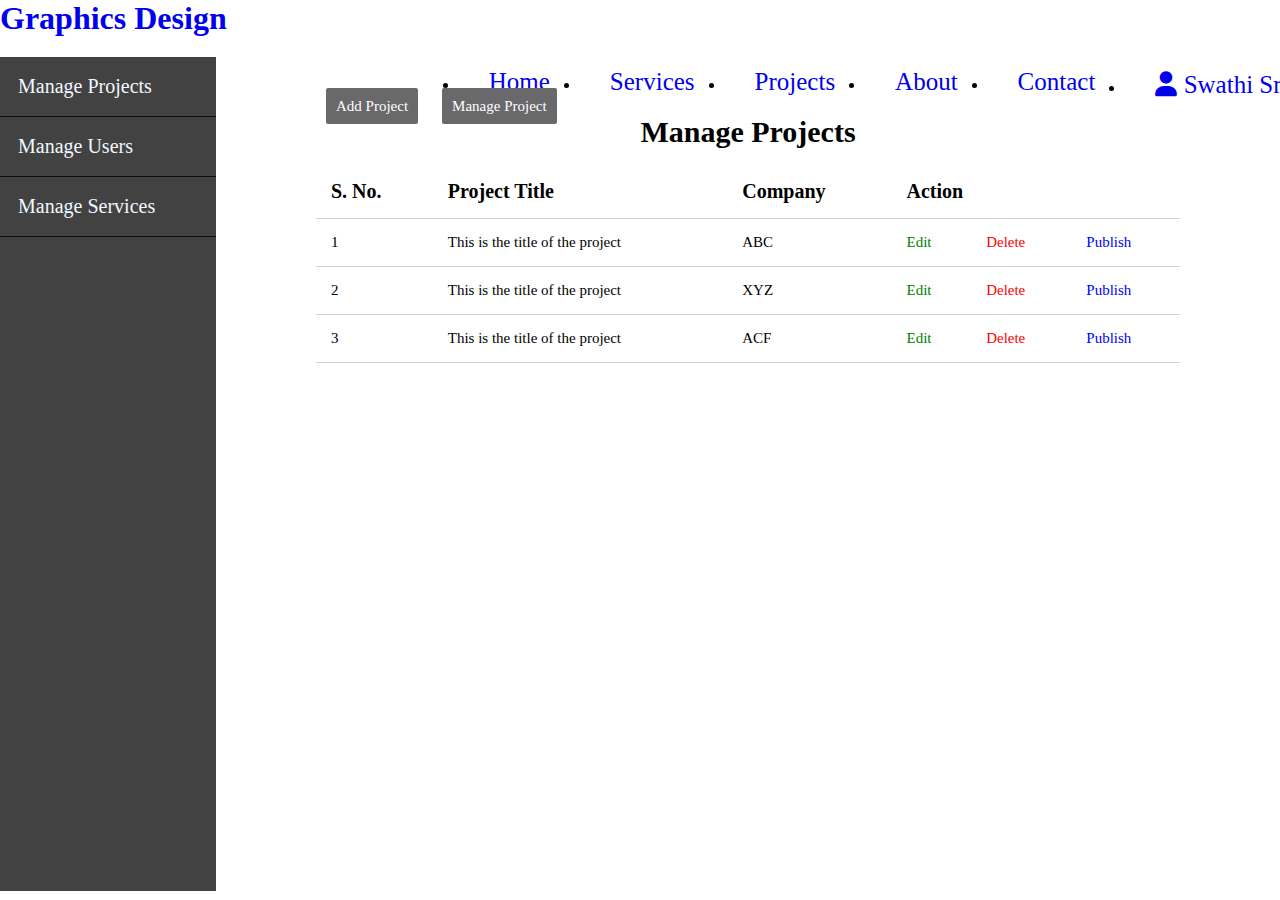
==== admin/projects/index.html @ f000d73b "graphic1" ====
<!DOCTYPE html>
<html lang="en">

<head>
    <meta charset="UTF-8">
    <meta http-equiv="X-UA-Compatible" content="IE=edge">
    <meta name="viewport" content="width=device-width, initial-scale=1.0">
    <title>Admin Section - Manage Projects</title>

    <!-- Custom CSS -->
    <link rel="stylesheet" href="../../CSS">
    <link rel="stylesheet" href="../../style.css">
    <link rel="stylesheet" href="../../admin.css">

    <!-- Font Awesome Icons  -->
    <link rel="stylesheet" href="https://cdnjs.cloudflare.com/ajax/libs/font-awesome/6.2.1/css/all.min.css">
</head>

<body>

<!-- Header -->
<section id="header">
    <div class="header container">
        <div class="nav-bar">
            <div class="brand">
                <a href="#hero">
                    <h1><span>G</span>raphics <span>D</span>esign</h1>
                </a>
            </div>
            <div class="nav-list">
                <div class="hamburger">
                    <div class="bar"></div>
                </div>
                <div class="nav-items">
                    <ul>
                        <li><a href="../../index2.html" data-after="Home">Home</a></li>
                        <li><a href="../../index2.html" data-after="Service">Services</a></li>
                        <li><a href="../../index2.html" data-after="Projects">Projects</a></li>
                        <li><a href="../../index2.html" data-after="About">About</a></li>
                        <li><a href="../../index2.html" data-after="Contact">Contact</a></li>
                        <li class="user">
                            <a href="#">
                                <i class="fa-solid fa-user"></i>
                                Swathi Sree
                                <i class="fa-solid fa-chevron-down" style="font-size: .8em;"></i>
                            </a>
                            <ul>
                                <li><a href="#" style="color: white;">Dashboard</a></li>
                                <li><a href="../../index.html" class="Logout">Logout</a></li>
                            </ul>
                        </li>
                    </ul>
                </div>
            </div>
        </div>
    </div>
</section>
<!-- End Header -->

    <!---------------------------- Admin Section -------------------------------------->
    <div class="admin-wrapper">
        
        <!-- Left Sidebar -->
        <div class="left-sidebar">
            <ul>
                <li><a href="./index.html">Manage Projects</a></li>
                <li><a href="../users/index.html">Manage Users</a></li>
                <li><a href="../services/index.html">Manage Services</a></li>            
            </ul>
        </div>
    
        <!-- Admin Content -->
        <div class="admin-content">
            <div class="button-group">
                <a href="./create.html" class="admin-btn btn-blg">Add Project</a>
                <a href="./index.html" class="admin-btn btn-blg">Manage Project</a>
            </div>

            <div class="content">
                <h2 class="page-title">Manage Projects</h2>

                <table>
                    <thead>
                        <th>S. No.</th>
                        <th>Project Title</th>
                        <th>Company</th>
                        <th colspan="3">Action</th>
                    </thead>
                    <tbody>
                        <tr>
                            <td>1</td>
                            <td>This is the title of the project</td>
                            <td>ABC</td>
                            <td><a href="#" class="edit">Edit</a></td>
                            <td><a href="#" class="delete">Delete</a></td>
                            <td><a href="#" class="publish">Publish</a></td>
                        </tr>
                        <tr>
                            <td>2</td>
                            <td>This is the title of the project</td>
                            <td>XYZ</td>
                            <td><a href="#" class="edit">Edit</a></td>
                            <td><a href="#" class="delete">Delete</a></td>
                            <td><a href="#" class="publish">Publish</a></td>
                        </tr>
                        <tr>
                            <td>3</td>
                            <td>This is the title of the project</td>
                            <td>ACF</td>
                            <td><a href="#" class="edit">Edit</a></td>
                            <td><a href="#" class="delete">Delete</a></td>
                            <td><a href="#" class="publish">Publish</a></td>
                        </tr>
                    </tbody>
                </table>
            </div>

        </div>
    </div>

</body>

</html>
---- style.css ----
*{
    padding: 0;
    margin: 0;
    box-sizing: border-box;
} 
body{
    scroll-behavior: smooth;
}
.button{
    padding: 10px;
    margin: 10px;
    width: 100px;
    background-color: rgb(55, 52, 59);
    border-radius: 10px;
}
.button a{
    text-decoration: none;
    color: aliceblue;
}
.button:hover{
    background-color: rgb(25, 23, 26);
    cursor: pointer;
}
a{
    text-decoration: none;
}

/****************************** Navbar **************************/

#header .nav-items{
    float: right;
    position: relative;
    line-height: 10px;
    height: inherit;
    top: 10px;
    margin-right:-80px;
}
#header ul li{
    float: left;
}
#header ul li a{
    text-decoration: none;
    display: block;
    padding: 30px;
    font-size: 25px;
}
#header .nav-items .user{
    margin-top: -5px;
}
#header .nav-items ul li ul{
    position: absolute;
    top: 45px;
    left: 700px;
    width: 180px;
    display: none;
    background: rgb(53, 52, 52);
}
#header ul li:hover ul{
    display: block;
    transition: .2s;
}
#header ul li ul li{
    width: 100%;
}
#header ul li ul li a{
    padding: 10px;
    color: black;
}
#header ul li ul li a.Logout{
    color: red;
}
#header ul li ul li a:hover{
    background: rgb(96, 101, 101);
    color: black;
}
#header ul li ul li a.Logout:hover{
    color: red;
}

/********************* Project *********************************/
.single{
    position: relative;
    top: 0px;
    min-height: 100vh;
    padding: 40px;
}
.single .blog-title{
    padding: 8px;
    font-size: 28px;
    text-align: center;
    margin-left: 15px;
}
.single img{
    width: 90%;
    height: 450px;
    position: relative;
    left: 50px;
}
.single .blog-content p{
    padding: 20px;
}
.single .post-creator{
    padding: 30px;
    margin-left: 20px;
}
.single .post-creator i{
    font-size: 30px;
}
.single .post-creator span{
    font-size: 25px;
}
.single .date{
    padding: 30px;
    margin-left: 20px;
}
.single .date i{
    font-size: 30px;
}
.single .date span{
    font-size: 25px;
}
.single .button{
    margin-left: 50px;
    padding: 15px;
}

/******************************* Login Form **********************/
.form-body{
    position: absolute;
    width: 100%;
    height: 100%;
    background-image: linear-gradient(rgba(0,0,0,0.1),rgb(65, 61, 67));
    border: 1px solid red;
}
.form{
    position: absolute;
    width: 20%;
    height: 50%;
    top: 50%;
    left: 50%;
    transform: translate(-50%, -50%);
    background-color: rgb(222, 220, 223);
    border-radius: 20px;
}
.form h1{
    color: black;
    text-align: center;
    padding: 20px;
}
.form input{
    display: block;
    padding: 15px;
    margin: 20px;
    width: 90%;
    border-radius: 20px;
    box-shadow: 0 2px 2px rgb(54, 51, 56);
}
.form .form-btn{
    padding: 10px;
    width: 70%;
    text-align: center;
    margin-left: 50px;
    background-color: rgb(69, 66, 71);
    border-radius: 20px;
    font-size: 20px;
}
.form .form-btn:hover{
    background-color: white;
    cursor: pointer;
}
.form .form-btn a{
    color: aliceblue;
}
.form .links{
    padding: 10px;
    margin-left: 80px;
}
.form .links a{
    color: black;
    font-size: 15px;
}
.form a{
    display: block;
    padding: 2px;
    color: white;
}
.form a:hover{
    color:rgb(65, 61, 69);
}

/********************* Registration Form **********************/
.form.register{
    position: absolute;
    top: 50%;
    height: 80%;
}
---- admin.css ----
*{
    padding: 0;
    margin: 0;
    box-sizing: border-box;
}
body{
    scroll-behavior: smooth;
}
.admin-btn{
    padding: 10px;
    margin: 10px;
    width: 100px;
    background-color: rgb(105, 104, 107);
    border-radius: 2px;
    color: white;
    font-size: 15px;
}
.admin-btn:hover{
    background-color: rgb(50, 50, 51);
    cursor: pointer;
}
th{
    font-size: 20px;
}
td{
    font-size: 15px;
}

/**************************** Admin Section ***************************/
.admin-wrapper{
    position: absolute;
    top: 57px;
    width: 100%;
    height: calc(100% - 66px);
    display: flex;
}
.admin-wrapper .left-sidebar{
    position: relative;
    flex: 2;
    height: 100%;
   background-color: #434243;
}
.admin-wrapper .left-sidebar ul{
    list-style: none;
    margin: 0px;
    padding: 0px;
}
.admin-wrapper .left-sidebar ul li a{
    padding: 18px;
    display: block;
    border-bottom: 1px solid #0c0c0c;
    color: aliceblue;
    font-size: 20px;
}
.admin-wrapper .left-sidebar ul li a:hover{
    background: #000000;
}
.admin-wrapper .admin-content{
    position: relative;
    flex: 8;
    height: 100%;
    padding: 40px 100px 100px;
    overflow-y: scroll;
}
.admin-wrapper .admin-content .page-title{
    text-align: center;
    margin-bottom: 16px;
    font-size: 30px;
}
.admin-wrapper .admin-content table{
    width: 100%;
    border-collapse: collapse;
    font-size: 1.1rem;
}
th, td{
    padding: 15px;
    text-align: left;
    border-bottom:  1px solid lightgrey;
}
.edit{
    color: green;
}
.delete{
    color: red;
}   
.publish{
    color: blue;
}
.edit:hover,
.delete:hover,
.publish:hover{
    text-decoration: underline;
}

/***************** create posts ********************/
.admin-wrapper .admin-content .content .btn-blg{
    border: none;
}
.admin-wrapper .admin-content .content form div{
    margin-bottom: 30px;
}
.admin-wrapper .admin-content .content form label{
    display: block;
    font-size: 22px;
    margin-bottom: 10px;
}
.admin-wrapper .admin-content .content form input{
    padding: 10px;
    width: 100%;
} 
.admin-wrapper .admin-content .content form select{
    padding: 8px;
    width: 100%;
}
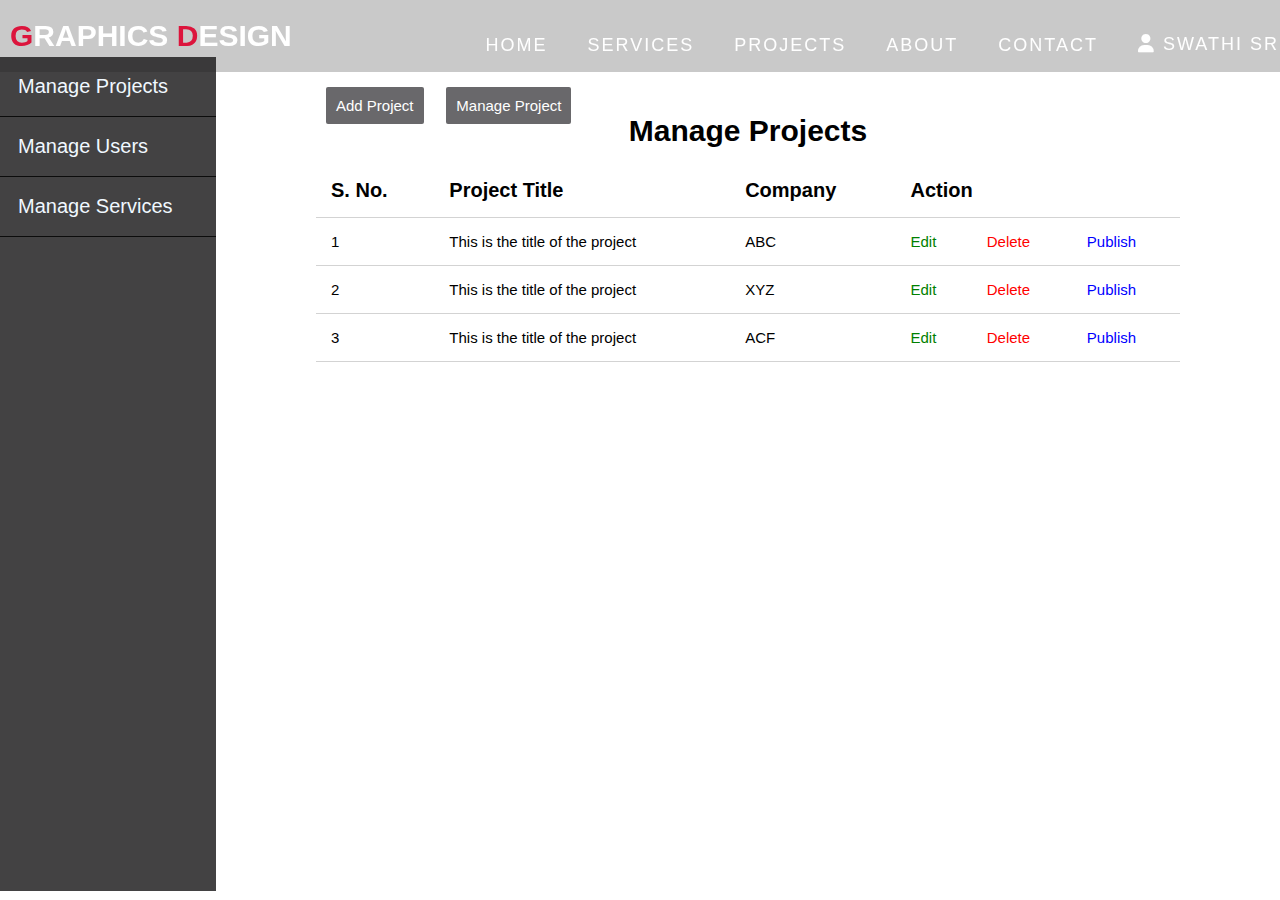
==== commit 992e99bd: "graphic2" ====
--- a/admin/projects/index.html
+++ b/admin/projects/index.html
@@ -8,7 +8,7 @@
     <title>Admin Section - Manage Projects</title>
 
     <!-- Custom CSS -->
-    <link rel="stylesheet" href="../../CSS">
+    <link rel="stylesheet" href="../../main.css">
     <link rel="stylesheet" href="../../style.css">
     <link rel="stylesheet" href="../../admin.css">
 
--- a/main.css
+++ b/main.css
@@ -0,0 +1,701 @@
+* {
+	padding: 0;
+	margin: 0;
+	box-sizing: border-box;
+}
+html {
+	font-size: 10px;
+	font-family: 'Montserrat', sans-serif;
+	scroll-behavior: smooth;
+}
+a {
+	text-decoration: none;
+}
+.container {
+	min-height: 100vh;
+	width: 100%;
+	display: flex;
+	align-items: center;
+	justify-content: center;
+}
+img {
+	height: 100%;
+	width: 100%;
+	object-fit: cover;
+}
+p {
+	color: black;
+	font-size: 1.4rem;
+	margin-top: 5px;
+	line-height: 2.5rem;
+	font-weight: 300;
+	letter-spacing: 0.05rem;
+}
+.section-title {
+	font-size: 4rem;
+	font-weight: 300;
+	color: black;
+	margin-bottom: 10px;
+	text-transform: uppercase;
+	letter-spacing: 0.2rem;
+	text-align: center;
+}
+.section-title span {
+	color: crimson;
+}
+
+.cta {
+	display: inline-block;
+	padding: 10px 30px;
+	color: white;
+	background-color: transparent;
+	border: 2px solid crimson;
+	font-size: 2rem;
+	text-transform: uppercase;
+	letter-spacing: 0.1rem;
+	margin-top: 30px;
+	transition: 0.3s ease;
+	transition-property: background-color, color;
+}
+.cta:hover {
+	color: white;
+	background-color: crimson;
+}
+.brand h1 {
+	font-size: 3rem;
+	text-transform: uppercase;
+	color: white;
+}
+.brand h1 span {
+	color: crimson;
+}
+
+/* Header section */
+#header {
+	position: fixed;
+	z-index: 1000;
+	left: 0;
+	top: 0;
+	width: 100vw;
+	height: auto;
+}
+#header .header {
+	min-height: 8vh;
+	background-color: rgba(31, 30, 30, 0.24);
+	transition: 0.3s ease background-color;
+}
+#header .nav-bar {
+	display: flex;
+	align-items: center;
+	justify-content: space-between;
+	width: 100%;
+	height: 100%;
+	max-width: 1300px;
+	padding: 0 10px;
+}
+#header .nav-list ul {
+	list-style: none;
+	position: absolute;
+	background-color: rgb(31, 30, 30);
+	width: 100vw;
+	height: 100vh;
+	left: 100%;
+	top: 0;
+	display: flex;
+	flex-direction: column;
+	justify-content: center;
+	align-items: center;
+	z-index: 1;
+	overflow-x: hidden;
+	transition: 0.5s ease left;
+}
+#header .nav-list ul.active {
+	left: 0%;
+}
+#header .nav-list ul a {
+	font-size: 2.5rem;
+	font-weight: 500;
+	letter-spacing: 0.2rem;
+	text-decoration: none;
+	color: white;
+	text-transform: uppercase;
+	padding: 20px;
+	display: block;
+}
+#header .nav-list ul a::after {
+	content: attr(data-after);
+	position: absolute;
+	top: 50%;
+	left: 50%;
+	transform: translate(-50%, -50%) scale(0);
+	color: rgba(240, 248, 255, 0.021);
+	font-size: 13rem;
+	letter-spacing: 50px;
+	z-index: -1;
+	transition: 0.3s ease letter-spacing;
+}
+#header .nav-list ul li:hover a::after {
+	transform: translate(-50%, -50%) scale(1);
+	letter-spacing: initial;
+}
+#header .nav-list ul li:hover a {
+	color: crimson;
+}
+#header .hamburger {
+	height: 60px;
+	width: 60px;
+	display: inline-block;
+	border: 3px solid white;
+	border-radius: 50%;
+	position: relative;
+	display: flex;
+	align-items: center;
+	justify-content: center;
+	z-index: 100;
+	cursor: pointer;
+	transform: scale(0.8);
+	margin-right: 20px;
+}
+#header .hamburger:after {
+	position: absolute;
+	content: '';
+	height: 100%;
+	width: 100%;
+	border-radius: 50%;
+	border: 3px solid white;
+	animation: hamburger_puls 1s ease infinite;
+}
+#header .hamburger .bar {
+	height: 2px;
+	width: 30px;
+	position: relative;
+	background-color: white;
+	z-index: -1;
+}
+#header .hamburger .bar::after,
+#header .hamburger .bar::before {
+	content: '';
+	position: absolute;
+	height: 100%;
+	width: 100%;
+	left: 0;
+	background-color: white;
+	transition: 0.3s ease;
+	transition-property: top, bottom;
+}
+#header .hamburger .bar::after {
+	top: 8px;
+}
+#header .hamburger .bar::before {
+	bottom: 8px;
+}
+#header .hamburger.active .bar::before {
+	bottom: 0;
+}
+#header .hamburger.active .bar::after {
+	top: 0;
+}
+/* End Header section */
+
+/* Hero Section */
+#hero {
+	background-image: url(./img/hero-bg.png);
+	background-size: cover;
+	background-position: top center;
+	position: relative;
+	z-index: 1;
+}
+#hero::after {
+	content: '';
+	position: absolute;
+	left: 0;
+	top: 0;
+	height: 100%;
+	width: 100%;
+	background-color: black;
+	opacity: 0.7;
+	z-index: -1;
+}
+#hero .hero {
+	max-width: 1200px;
+	margin: 0 auto;
+	padding: 0 50px;
+	justify-content: flex-start;
+}
+#hero h1 {
+	display: block;
+	width: fit-content;
+	font-size: 4rem;
+	position: relative;
+	color: transparent;
+	animation: text_reveal 0.5s ease forwards;
+	animation-delay: 1s;
+}
+#hero h1:nth-child(1) {
+	animation-delay: 1s;
+}
+#hero h1:nth-child(2) {
+	animation-delay: 2s;
+}
+#hero h1:nth-child(3) {
+	animation: text_reveal_name 0.5s ease forwards;
+	animation-delay: 3s;
+}
+#hero h1 span {
+	position: absolute;
+	top: 0;
+	left: 0;
+	height: 100%;
+	width: 0;
+	background-color: crimson;
+	animation: text_reveal_box 1s ease;
+	animation-delay: 0.5s;
+}
+#hero h1:nth-child(1) span {
+	animation-delay: 0.5s;
+}
+#hero h1:nth-child(2) span {
+	animation-delay: 1.5s;
+}
+#hero h1:nth-child(3) span {
+	animation-delay: 2.5s;
+}
+
+/* End Hero Section */
+
+/* Services Section */
+#services .services {
+	flex-direction: column;
+	text-align: center;
+	max-width: 1500px;
+	margin: 0 auto;
+	padding: 100px 0;
+}
+#services .service-top {
+	max-width: 500px;
+	margin: 0 auto;
+}
+#services .service-bottom {
+	display: flex;
+	align-items: center;
+	justify-content: center;
+	flex-wrap: wrap;
+	margin-top: 50px;
+}
+#services .service-item {
+	flex-basis: 80%;
+	display: flex;
+	align-items: flex-start;
+	justify-content: center;
+	flex-direction: column;
+	padding: 30px;
+	border-radius: 10px;
+	background-image: url(./img/img-1.png);
+	background-size: cover;
+	margin: 10px 5%;
+	position: relative;
+	z-index: 1;
+	overflow: hidden;
+}
+#services .service-item::after {
+	content: '';
+	position: absolute;
+	left: 0;
+	top: 0;
+	height: 100%;
+	width: 100%;
+	background-image: linear-gradient(60deg, #29323c 0%, #485563 100%);
+	opacity: 0.9;
+	z-index: -1;
+}
+#services .service-bottom .icon {
+	height: 80px;
+	width: 80px;
+	margin-bottom: 20px;
+}
+#services .service-item h2 {
+	font-size: 2rem;
+	color: white;
+	margin-bottom: 10px;
+	text-transform: uppercase;
+}
+#services .service-item p {
+	color: white;
+	text-align: left;
+}
+/* End Services Section */
+
+/* Projects section */
+#projects .projects {
+	flex-direction: column;
+	max-width: 1200px;
+	margin: 0 auto;
+	padding: 100px 0;
+}
+#projects .projects-header h1 {
+	margin-bottom: 50px;
+}
+#projects .all-projects {
+	display: flex;
+	align-items: center;
+	justify-content: center;
+	flex-direction: column;
+}
+#projects .project-item {
+	display: flex;
+	align-items: center;
+	justify-content: center;
+	flex-direction: column;
+	width: 80%;
+	margin: 20px auto;
+	overflow: hidden;
+	border-radius: 10px;
+}
+#projects .project-info {
+	padding: 30px;
+	flex-basis: 50%;
+	height: 100%;
+	display: flex;
+	align-items: flex-start;
+	justify-content: center;
+	flex-direction: column;
+	background-image: linear-gradient(60deg, #29323c 0%, #485563 100%);
+	color: white;
+}
+#projects .project-info h1 {
+	font-size: 4rem;
+	font-weight: 500;
+}
+#projects .project-info h2 {
+	font-size: 1.8rem;
+	font-weight: 500;
+	margin-top: 10px;
+}
+#projects .project-info p {
+	color: white;
+}
+#projects .project-img {
+	flex-basis: 50%;
+	height: 300px;
+	overflow: hidden;
+	position: relative;
+}
+#projects .project-img:after {
+	content: '';
+	position: absolute;
+	left: 0;
+	top: 0;
+	height: 100%;
+	width: 100%;
+	background-image: linear-gradient(60deg, #29323c 0%, #485563 100%);
+	opacity: 0.7;
+}
+#projects .project-img img {
+	transition: 0.3s ease transform;
+}
+#projects .project-item:hover .project-img img {
+	transform: scale(1.1);
+}
+/* End Projects section */
+
+/* About Section */
+#about .about {
+	flex-direction: column-reverse;
+	text-align: center;
+	max-width: 1200px;
+	margin: 0 auto;
+	padding: 100px 20px;
+}
+#about .col-left {
+	width: 250px;
+	height: 360px;
+}
+#about .col-right {
+	width: 100%;
+}
+#about .col-right h2 {
+	font-size: 1.8rem;
+	font-weight: 500;
+	letter-spacing: 0.2rem;
+	margin-bottom: 10px;
+}
+#about .col-right p {
+	margin-bottom: 20px;
+}
+#about .col-right .cta {
+	color: black;
+	margin-bottom: 50px;
+	padding: 10px 20px;
+	font-size: 2rem;
+}
+#about .col-left .about-img {
+	height: 100%;
+	width: 100%;
+	position: relative;
+	border: 10px solid white;
+}
+#about .col-left .about-img::after {
+	content: '';
+	position: absolute;
+	left: -33px;
+	top: 19px;
+	height: 98%;
+	width: 98%;
+	border: 7px solid crimson;
+	z-index: -1;
+}
+/* End About Section */
+
+/* contact Section */
+#contact .contact {
+	flex-direction: column;
+	max-width: 1200px;
+	margin: 0 auto;
+	width: 90%;
+}
+#contact .contact-items {
+	/* max-width: 400px; */
+	width: 100%;
+}
+#contact .contact-item {
+	width: 80%;
+	padding: 20px;
+	text-align: center;
+	border-radius: 10px;
+	padding: 30px;
+	margin: 30px;
+	display: flex;
+	justify-content: center;
+	align-items: center;
+	flex-direction: column;
+	box-shadow: 0px 0px 18px 0 #0000002c;
+	transition: 0.3s ease box-shadow;
+}
+#contact .contact-item:hover {
+	box-shadow: 0px 0px 5px 0 #0000002c;
+}
+#contact .icon {
+	width: 70px;
+	margin: 0 auto;
+	margin-bottom: 10px;
+}
+#contact .contact-info h1 {
+	font-size: 2.5rem;
+	font-weight: 500;
+	margin-bottom: 5px;
+}
+#contact .contact-info h2 {
+	font-size: 1.3rem;
+	line-height: 2rem;
+	font-weight: 500;
+}
+/*End contact Section */
+
+/* Footer */
+#footer {
+	background-image: linear-gradient(60deg, #29323c 0%, #485563 100%);
+}
+#footer .footer {
+	min-height: 200px;
+	flex-direction: column;
+	padding-top: 50px;
+	padding-bottom: 10px;
+}
+#footer h2 {
+	color: white;
+	font-weight: 500;
+	font-size: 1.8rem;
+	letter-spacing: 0.1rem;
+	margin-top: 10px;
+	margin-bottom: 10px;
+}
+#footer .social-icon {
+	display: flex;
+	margin-bottom: 30px;
+}
+#footer .social-item {
+	height: 50px;
+	width: 50px;
+	margin: 0 5px;
+}
+#footer .social-item img {
+	filter: grayscale(1);
+	transition: 0.3s ease filter;
+}
+#footer .social-item:hover img {
+	filter: grayscale(0);
+}
+#footer p {
+	color: white;
+	font-size: 1.3rem;
+}
+/* End Footer */
+
+/* Keyframes */
+@keyframes hamburger_puls {
+	0% {
+		opacity: 1;
+		transform: scale(1);
+	}
+	100% {
+		opacity: 0;
+		transform: scale(1.4);
+	}
+}
+@keyframes text_reveal_box {
+	50% {
+		width: 100%;
+		left: 0;
+	}
+	100% {
+		width: 0;
+		left: 100%;
+	}
+}
+@keyframes text_reveal {
+	100% {
+		color: white;
+	}
+}
+@keyframes text_reveal_name {
+	100% {
+		color: crimson;
+		font-weight: 500;
+	}
+}
+/* End Keyframes */
+
+/* Media Query For Tablet */
+@media only screen and (min-width: 768px) {
+	.cta {
+		font-size: 2.5rem;
+		padding: 20px 60px;
+	}
+	h1.section-title {
+		font-size: 6rem;
+	}
+
+	/* Hero */
+	#hero h1 {
+		font-size: 7rem;
+	}
+	/* End Hero */
+
+	/* Services Section */
+	#services .service-bottom .service-item {
+		flex-basis: 45%;
+		margin: 2.5%;
+	}
+	/* End Services Section */
+
+	/* Project */
+	#projects .project-item {
+		flex-direction: row;
+	}
+	#projects .project-item:nth-child(even) {
+		flex-direction: row-reverse;
+	}
+	#projects .project-item {
+		height: 400px;
+		margin: 0;
+		width: 100%;
+		border-radius: 0;
+	}
+	#projects .all-projects .project-info {
+		height: 100%;
+	}
+	#projects .all-projects .project-img {
+		height: 100%;
+	}
+	/* End Project */
+
+	/* About */
+	#about .about {
+		flex-direction: row;
+	}
+	#about .col-left {
+		width: 600px;
+		height: 400px;
+		padding-left: 60px;
+	}
+	#about .about .col-left .about-img::after {
+		left: -45px;
+		top: 34px;
+		height: 98%;
+		width: 98%;
+		border: 10px solid crimson;
+	}
+	#about .col-right {
+		text-align: left;
+		padding: 30px;
+	}
+	#about .col-right h1 {
+		text-align: left;
+	}
+	/* End About */
+
+	/* contact  */
+	#contact .contact {
+		flex-direction: column;
+		padding: 100px 0;
+		align-items: center;
+		justify-content: center;
+		min-width: 20vh;
+	}
+	#contact .contact-items {
+		width: 100%;
+		display: flex;
+		flex-direction: row;
+		justify-content: space-evenly;
+		margin: 0;
+	}
+	#contact .contact-item {
+		width: 30%;
+		margin: 0;
+		flex-direction: row;
+	}
+	#contact .contact-item .icon {
+		height: 100px;
+		width: 100px;
+	}
+	#contact .contact-item .icon img {
+		object-fit: contain;
+	}
+	#contact .contact-item .contact-info {
+		width: 100%;
+		text-align: left;
+		padding-left: 20px;
+	}
+	/* End contact  */
+}
+/* End Media Query For Tablet */
+
+/* Media Query For Desktop */
+@media only screen and (min-width: 1200px) {
+	/* header */
+	#header .hamburger {
+		display: none;
+	}
+	#header .nav-list ul {
+		position: initial;
+		display: block;
+		height: auto;
+		width: fit-content;
+		background-color: transparent;
+	}
+	#header .nav-list ul li {
+		display: inline-block;
+	}
+	#header .nav-list ul li a {
+		font-size: 1.8rem;
+	}
+	#header .nav-list ul a:after {
+		display: none;
+	}
+	/* End header */
+
+	#services .service-bottom .service-item {
+		flex-basis: 22%;
+		margin: 1.5%;
+	}
+}